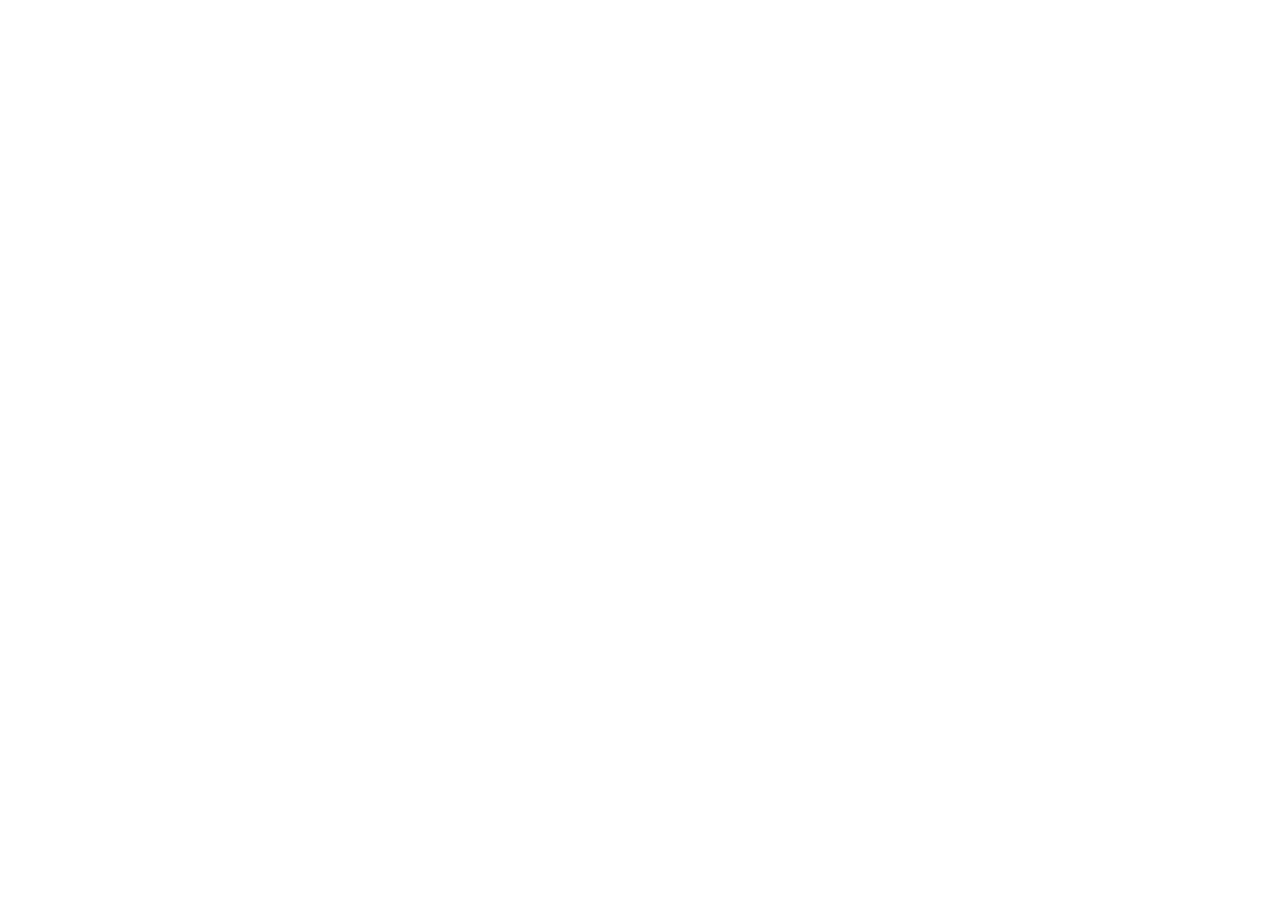
==== index.html @ 484e6b70 "Instalar Google Analytics 4 (gtag.js G-09ZV729P9G) en index.html" ====
<!doctype html>
<html lang="es">
  <head>
    <!-- Google Tag Manager -->
    <script>(function(w,d,s,l,i){w[l]=w[l]||[];w[l].push({'gtm.start':
    new Date().getTime(),event:'gtm.js'});var f=d.getElementsByTagName(s)[0],
    j=d.createElement(s),dl=l!='dataLayer'?'&l='+l:'';j.async=true;j.src=
    'https://www.googletagmanager.com/gtm.js?id='+i+dl;f.parentNode.insertBefore(j,f);
    })(window,document,'script','dataLayer','GTM-TBL45KQ2');</script>
    <!-- End Google Tag Manager -->
    <!-- Google tag (gtag.js) -->
    <script async src="https://www.googletagmanager.com/gtag/js?id=G-09ZV729P9G"></script>
    <script>
      window.dataLayer = window.dataLayer || [];
      function gtag(){dataLayer.push(arguments);}
      gtag('js', new Date());

      gtag('config', 'G-09ZV729P9G');
    </script>
    <meta charset="UTF-8" />
    <meta name="viewport" content="width=device-width, initial-scale=1.0" />
    <meta
      name="description"
      content="Audicontab Limitada — Servicios contables profesionales en Quillota. Asesoría tributaria, declaración de IVA, facturación electrónica, remuneraciones y Operación Renta."
    />
    <meta property="og:title" content="Audicontab Limitada — Contadores en Quillota" />
    <meta property="og:description" content="Servicios contables profesionales, asesoría tributaria, IVA F29 y Operación Renta en Quillota y la región de Valparaíso." />
    <meta property="og:image" content="/logo.png" />
    <meta property="og:type" content="website" />
    <meta name="theme-color" content="#0a192f" />
    <meta name="google-site-verification" content="google5dcd8d0bb12a9a80" />
    <title>Contadores en Quillota — Audicontab Limitada | Asesoría Tributaria, IVA y Renta</title>
    <link rel="icon" type="image/png" href="/logo.png" />
    <link rel="canonical" href="https://audicontabltda.cl/" />
    
    <!-- Datos Estructurados Schema.org para Google -->
    <script type="application/ld+json">
      {
        "@context": "https://schema.org",
        "@type": "AccountingService",
        "name": "Audicontab Limitada",
        "image": "https://audicontabltda.cl/logo.png",
        "description": "Servicios contables profesionales y asesoría tributaria en Quillota. Declaraciones de IVA F29, Operación Renta F22, remuneraciones Previred y creación de empresas.",
        "address": {
          "@type": "PostalAddress",
          "streetAddress": "O'Higgins 480, oficina 15",
          "addressLocality": "Quillota",
          "addressRegion": "Valparaíso",
          "addressCountry": "CL"
        },
        "geo": {
          "@type": "GeoCoordinates",
          "latitude": -32.8797,
          "longitude": -71.2464
        },
        "url": "https://audicontabltda.cl/",
        "telephone": "+56954247306",
        "priceRange": "$$",
        "openingHoursSpecification": [
          {
            "@type": "OpeningHoursSpecification",
            "dayOfWeek": ["Monday", "Tuesday", "Wednesday", "Thursday", "Friday"],
            "opens": "09:00",
            "closes": "18:00"
          }
        ],
        "areaServed": [
          "Quillota",
          "La Calera",
          "La Cruz",
          "Limache",
          "Viña del Mar",
          "Valparaíso",
          "Chile"
        ]
      }
    </script>
    <link rel="preconnect" href="https://fonts.googleapis.com" />
    <link rel="preconnect" href="https://fonts.gstatic.com" crossorigin />
    <link
      href="https://fonts.googleapis.com/css2?family=Bricolage+Grotesque:opsz,wght@12..96,500;12..96,600;12..96,700;12..96,800&family=IBM+Plex+Mono:wght@400;500;600&family=Instrument+Sans:ital,wght@0,400;0,500;0,600;0,700;1,400&display=swap"
      rel="stylesheet"
    />
  </head>
  <body>
    <!-- Google Tag Manager (noscript) -->
    <noscript><iframe src="https://www.googletagmanager.com/ns.html?id=GTM-TBL45KQ2"
    height="0" width="0" style="display:none;visibility:hidden"></iframe></noscript>
    <!-- End Google Tag Manager (noscript) -->
    <div id="root"></div>
    <script type="module" src="/src/main.tsx"></script>
  </body>
</html>
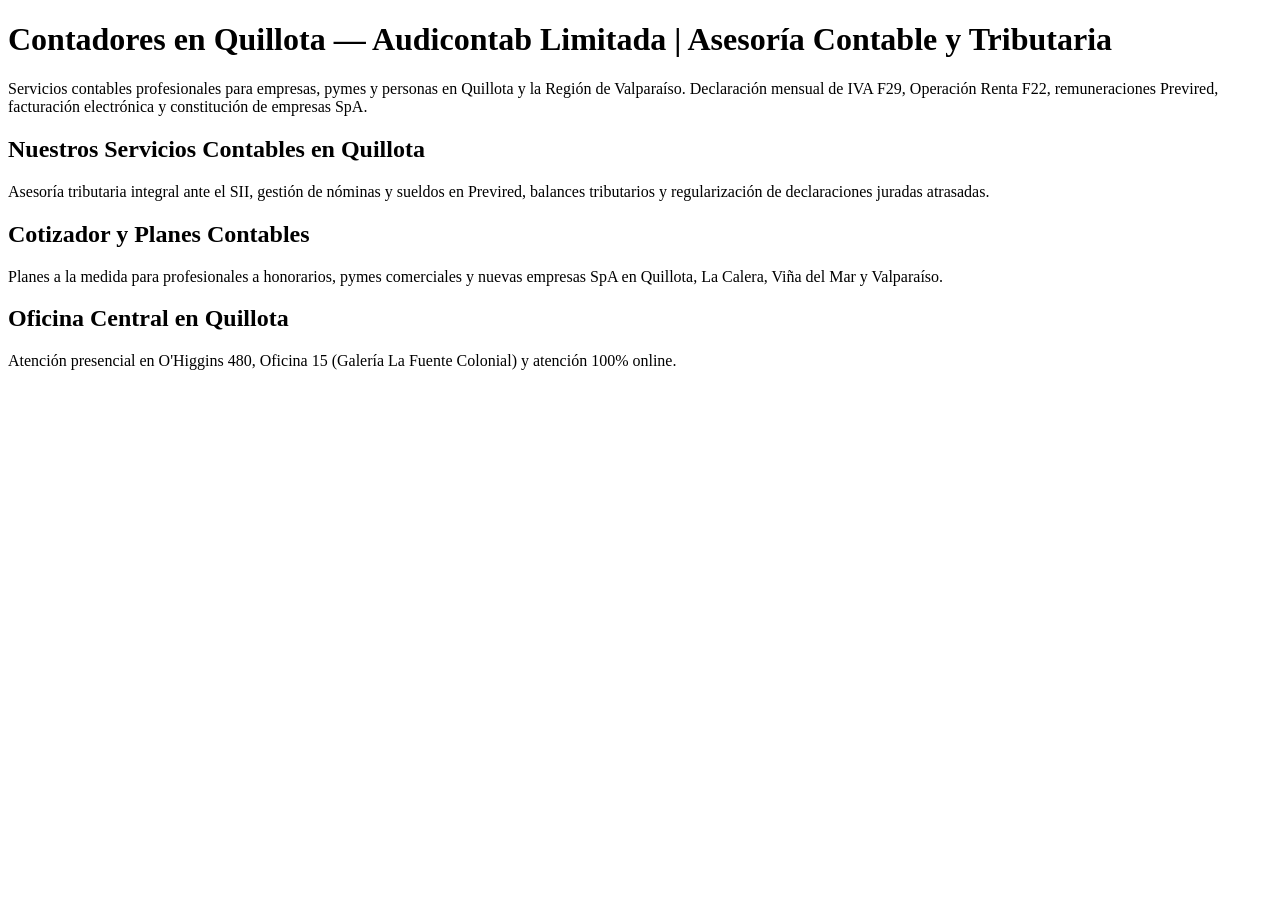
==== commit 694279c2: "Solucionar advertencias de Ubersuggest: H1 estatico en HTML, optimizacion de etiqueta title < 60 car" ====
--- a/index.html
+++ b/index.html
@@ -21,15 +21,30 @@
     <meta name="viewport" content="width=device-width, initial-scale=1.0" />
     <meta
       name="description"
-      content="Audicontab Limitada — Servicios contables profesionales en Quillota. Asesoría tributaria, declaración de IVA, facturación electrónica, remuneraciones y Operación Renta."
+      content="Audicontab Limitada — Contadores en Quillota y la Región de Valparaíso. Declaración de IVA F29 mensual, Operación Renta F22, creación de empresas SpA, remuneraciones Previred y regularización de multas ante el SII."
     />
-    <meta property="og:title" content="Audicontab Limitada — Contadores en Quillota" />
-    <meta property="og:description" content="Servicios contables profesionales, asesoría tributaria, IVA F29 y Operación Renta en Quillota y la región de Valparaíso." />
-    <meta property="og:image" content="/logo.png" />
-    <meta property="og:type" content="website" />
+    <meta
+      name="keywords"
+      content="contadores en quillota, contador auditor quillota, servicios contables quillota, declaracion de iva f29, operacion renta f22 quillota, crear empresa spa quillota, formalizar negocio chile, previred remuneraciones, contadores viña del mar, contadores valparaiso, asesoria tributaria sii"
+    />
+    <meta name="author" content="Audicontab Limitada" />
+    <meta name="geo.region" content="CL-VS" />
+    <meta name="geo.placename" content="Quillota" />
+    <meta name="geo.position" content="-32.8797;-71.2464" />
+    <meta name="ICBM" content="-32.8797, -71.2464" />
+    <meta property="og:title" content="Contadores en Quillota — Audicontab Limitada | Asesoría Tributaria, IVA y Renta" />
+    <meta property="og:description" content="Servicios contables profesionales y asesoría tributaria en Quillota y la Región de Valparaíso. IVA F29, Operación Renta F22 y creación de empresas SpA." />
+    <meta property="og:image" content="https://audicontabltda.cl/logo.png" />
+    <meta property="og:url" content="https://audicontabltda.cl/" />
+    <meta property="og:type" content="business.business" />
+    <meta property="og:locale" content="es_CL" />
+    <meta name="twitter:card" content="summary_large_image" />
+    <meta name="twitter:title" content="Contadores en Quillota — Audicontab Limitada" />
+    <meta name="twitter:description" content="Asesoría contable y tributaria para Pymes y personas en Quillota y V Región." />
+    <meta name="twitter:image" content="https://audicontabltda.cl/logo.png" />
     <meta name="theme-color" content="#0a192f" />
     <meta name="google-site-verification" content="google5dcd8d0bb12a9a80" />
-    <title>Contadores en Quillota — Audicontab Limitada | Asesoría Tributaria, IVA y Renta</title>
+    <title>Contadores en Quillota — Audicontab Limitada</title>
     <link rel="icon" type="image/png" href="/logo.png" />
     <link rel="canonical" href="https://audicontabltda.cl/" />
     
@@ -75,6 +90,38 @@
         ]
       }
     </script>
+    <script type="application/ld+json">
+      {
+        "@context": "https://schema.org",
+        "@type": "FAQPage",
+        "mainEntity": [
+          {
+            "@type": "Question",
+            "name": "¿Qué servicios contables y tributarios ofrece Audicontab en Quillota y la Región de Valparaíso?",
+            "acceptedAnswer": {
+              "@type": "Answer",
+              "text": "En Audicontab Limitada cubrimos el ciclo contable integral de tu empresa: declaración mensual de IVA (F29), Operación Renta (F22), remuneraciones Previred, facturación electrónica y balances tributarios ante el SII."
+            }
+          },
+          {
+            "@type": "Question",
+            "name": "¿Cómo me ayuda Audicontab a crear y formalizar mi empresa (SpA o EIRL)?",
+            "acceptedAnswer": {
+              "@type": "Answer",
+              "text": "Te asesoramos en todo el proceso: elección de estructura (SpA/EIRL), redacción de estatutos, RUT empresarial, inicio de actividades ante el SII, acreditación de domicilio y patente municipal."
+            }
+          },
+          {
+            "@type": "Question",
+            "name": "¿Qué pasa si tengo declaraciones atrasadas de IVA F29 o multas con el SII?",
+            "acceptedAnswer": {
+              "@type": "Answer",
+              "text": "Revisamos tus registros de compra/venta, rectificamos formularios pendientes y gestionamos solicitudes de condonación de multas e intereses ante el SII."
+            }
+          }
+        ]
+      }
+    </script>
     <link rel="preconnect" href="https://fonts.googleapis.com" />
     <link rel="preconnect" href="https://fonts.gstatic.com" crossorigin />
     <link
@@ -87,7 +134,23 @@
     <noscript><iframe src="https://www.googletagmanager.com/ns.html?id=GTM-TBL45KQ2"
     height="0" width="0" style="display:none;visibility:hidden"></iframe></noscript>
     <!-- End Google Tag Manager (noscript) -->
-    <div id="root"></div>
+
+    <!-- Contenido Inicial Estático Semántico para Rastreadores (Ubersuggest, Googlebot, Bingbot) -->
+    <div id="root">
+      <header>
+        <h1>Contadores en Quillota — Audicontab Limitada | Asesoría Contable y Tributaria</h1>
+        <p>Servicios contables profesionales para empresas, pymes y personas en Quillota y la Región de Valparaíso. Declaración mensual de IVA F29, Operación Renta F22, remuneraciones Previred, facturación electrónica y constitución de empresas SpA.</p>
+      </header>
+      <main>
+        <h2>Nuestros Servicios Contables en Quillota</h2>
+        <p>Asesoría tributaria integral ante el SII, gestión de nóminas y sueldos en Previred, balances tributarios y regularización de declaraciones juradas atrasadas.</p>
+        <h2>Cotizador y Planes Contables</h2>
+        <p>Planes a la medida para profesionales a honorarios, pymes comerciales y nuevas empresas SpA en Quillota, La Calera, Viña del Mar y Valparaíso.</p>
+        <h2>Oficina Central en Quillota</h2>
+        <p>Atención presencial en O'Higgins 480, Oficina 15 (Galería La Fuente Colonial) y atención 100% online.</p>
+      </main>
+    </div>
+
     <script type="module" src="/src/main.tsx"></script>
   </body>
 </html>
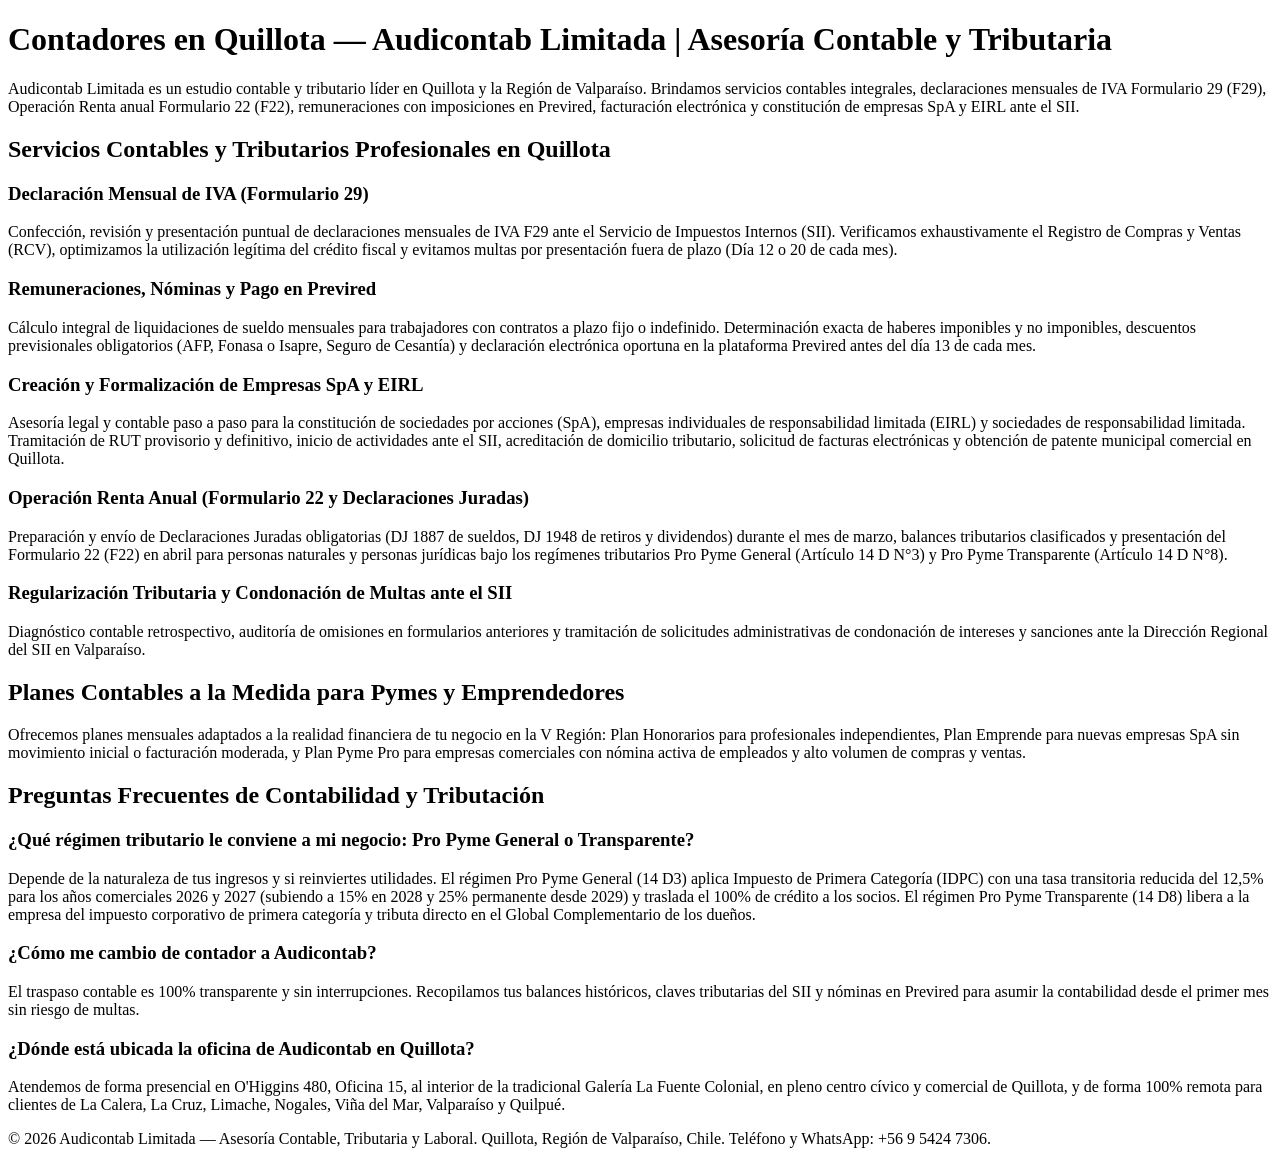
==== commit f718fbf4: "Optimizar conteo de palabras SEO para Ubersuggest: inyectar mas de 450 palabras estructuradas con H1" ====
--- a/index.html
+++ b/index.html
@@ -21,11 +21,11 @@
     <meta name="viewport" content="width=device-width, initial-scale=1.0" />
     <meta
       name="description"
-      content="Audicontab Limitada — Contadores en Quillota y la Región de Valparaíso. Declaración de IVA F29 mensual, Operación Renta F22, creación de empresas SpA, remuneraciones Previred y regularización de multas ante el SII."
+      content="Audicontab Limitada — Contadores en Quillota y la Región de Valparaíso. Liquidaciones de sueldo, Previred, declaración de IVA F29 mensual, Operación Renta F22 y creación de empresas SpA."
     />
     <meta
       name="keywords"
-      content="contadores en quillota, contador auditor quillota, servicios contables quillota, declaracion de iva f29, operacion renta f22 quillota, crear empresa spa quillota, formalizar negocio chile, previred remuneraciones, contadores viña del mar, contadores valparaiso, asesoria tributaria sii"
+      content="liquidaciones de sueldo, calcular liquidacion de sueldo chile, sueldo liquido a bruto, previred remuneraciones, contadores en quillota, contador auditor quillota, servicios contables quillota, declaracion de iva f29, operacion renta f22 quillota, crear empresa spa quillota, asesoria tributaria sii"
     />
     <meta name="author" content="Audicontab Limitada" />
     <meta name="geo.region" content="CL-VS" />
@@ -139,16 +139,51 @@
     <div id="root">
       <header>
         <h1>Contadores en Quillota — Audicontab Limitada | Asesoría Contable y Tributaria</h1>
-        <p>Servicios contables profesionales para empresas, pymes y personas en Quillota y la Región de Valparaíso. Declaración mensual de IVA F29, Operación Renta F22, remuneraciones Previred, facturación electrónica y constitución de empresas SpA.</p>
+        <p>Audicontab Limitada es un estudio contable y tributario líder en Quillota y la Región de Valparaíso. Brindamos servicios contables integrales, declaraciones mensuales de IVA Formulario 29 (F29), Operación Renta anual Formulario 22 (F22), remuneraciones con imposiciones en Previred, facturación electrónica y constitución de empresas SpA y EIRL ante el SII.</p>
       </header>
       <main>
-        <h2>Nuestros Servicios Contables en Quillota</h2>
-        <p>Asesoría tributaria integral ante el SII, gestión de nóminas y sueldos en Previred, balances tributarios y regularización de declaraciones juradas atrasadas.</p>
-        <h2>Cotizador y Planes Contables</h2>
-        <p>Planes a la medida para profesionales a honorarios, pymes comerciales y nuevas empresas SpA en Quillota, La Calera, Viña del Mar y Valparaíso.</p>
-        <h2>Oficina Central en Quillota</h2>
-        <p>Atención presencial en O'Higgins 480, Oficina 15 (Galería La Fuente Colonial) y atención 100% online.</p>
+        <section>
+          <h2>Servicios Contables y Tributarios Profesionales en Quillota</h2>
+          <article>
+            <h3>Declaración Mensual de IVA (Formulario 29)</h3>
+            <p>Confección, revisión y presentación puntual de declaraciones mensuales de IVA F29 ante el Servicio de Impuestos Internos (SII). Verificamos exhaustivamente el Registro de Compras y Ventas (RCV), optimizamos la utilización legítima del crédito fiscal y evitamos multas por presentación fuera de plazo (Día 12 o 20 de cada mes).</p>
+          </article>
+          <article>
+            <h3>Remuneraciones, Nóminas y Pago en Previred</h3>
+            <p>Cálculo integral de liquidaciones de sueldo mensuales para trabajadores con contratos a plazo fijo o indefinido. Determinación exacta de haberes imponibles y no imponibles, descuentos previsionales obligatorios (AFP, Fonasa o Isapre, Seguro de Cesantía) y declaración electrónica oportuna en la plataforma Previred antes del día 13 de cada mes.</p>
+          </article>
+          <article>
+            <h3>Creación y Formalización de Empresas SpA y EIRL</h3>
+            <p>Asesoría legal y contable paso a paso para la constitución de sociedades por acciones (SpA), empresas individuales de responsabilidad limitada (EIRL) y sociedades de responsabilidad limitada. Tramitación de RUT provisorio y definitivo, inicio de actividades ante el SII, acreditación de domicilio tributario, solicitud de facturas electrónicas y obtención de patente municipal comercial en Quillota.</p>
+          </article>
+          <article>
+            <h3>Operación Renta Anual (Formulario 22 y Declaraciones Juradas)</h3>
+            <p>Preparación y envío de Declaraciones Juradas obligatorias (DJ 1887 de sueldos, DJ 1948 de retiros y dividendos) durante el mes de marzo, balances tributarios clasificados y presentación del Formulario 22 (F22) en abril para personas naturales y personas jurídicas bajo los regímenes tributarios Pro Pyme General (Artículo 14 D N°3) y Pro Pyme Transparente (Artículo 14 D N°8).</p>
+          </article>
+          <article>
+            <h3>Regularización Tributaria y Condonación de Multas ante el SII</h3>
+            <p>Diagnóstico contable retrospectivo, auditoría de omisiones en formularios anteriores y tramitación de solicitudes administrativas de condonación de intereses y sanciones ante la Dirección Regional del SII en Valparaíso.</p>
+          </article>
+        </section>
+
+        <section>
+          <h2>Planes Contables a la Medida para Pymes y Emprendedores</h2>
+          <p>Ofrecemos planes mensuales adaptados a la realidad financiera de tu negocio en la V Región: Plan Honorarios para profesionales independientes, Plan Emprende para nuevas empresas SpA sin movimiento inicial o facturación moderada, y Plan Pyme Pro para empresas comerciales con nómina activa de empleados y alto volumen de compras y ventas.</p>
+        </section>
+
+        <section>
+          <h2>Preguntas Frecuentes de Contabilidad y Tributación</h2>
+          <h3>¿Qué régimen tributario le conviene a mi negocio: Pro Pyme General o Transparente?</h3>
+          <p>Depende de la naturaleza de tus ingresos y si reinviertes utilidades. El régimen Pro Pyme General (14 D3) aplica Impuesto de Primera Categoría (IDPC) con una tasa transitoria reducida del 12,5% para los años comerciales 2026 y 2027 (subiendo a 15% en 2028 y 25% permanente desde 2029) y traslada el 100% de crédito a los socios. El régimen Pro Pyme Transparente (14 D8) libera a la empresa del impuesto corporativo de primera categoría y tributa directo en el Global Complementario de los dueños.</p>
+          <h3>¿Cómo me cambio de contador a Audicontab?</h3>
+          <p>El traspaso contable es 100% transparente y sin interrupciones. Recopilamos tus balances históricos, claves tributarias del SII y nóminas en Previred para asumir la contabilidad desde el primer mes sin riesgo de multas.</p>
+          <h3>¿Dónde está ubicada la oficina de Audicontab en Quillota?</h3>
+          <p>Atendemos de forma presencial en O'Higgins 480, Oficina 15, al interior de la tradicional Galería La Fuente Colonial, en pleno centro cívico y comercial de Quillota, y de forma 100% remota para clientes de La Calera, La Cruz, Limache, Nogales, Viña del Mar, Valparaíso y Quilpué.</p>
+        </section>
       </main>
+      <footer>
+        <p>© 2026 Audicontab Limitada — Asesoría Contable, Tributaria y Laboral. Quillota, Región de Valparaíso, Chile. Teléfono y WhatsApp: +56 9 5424 7306.</p>
+      </footer>
     </div>
 
     <script type="module" src="/src/main.tsx"></script>
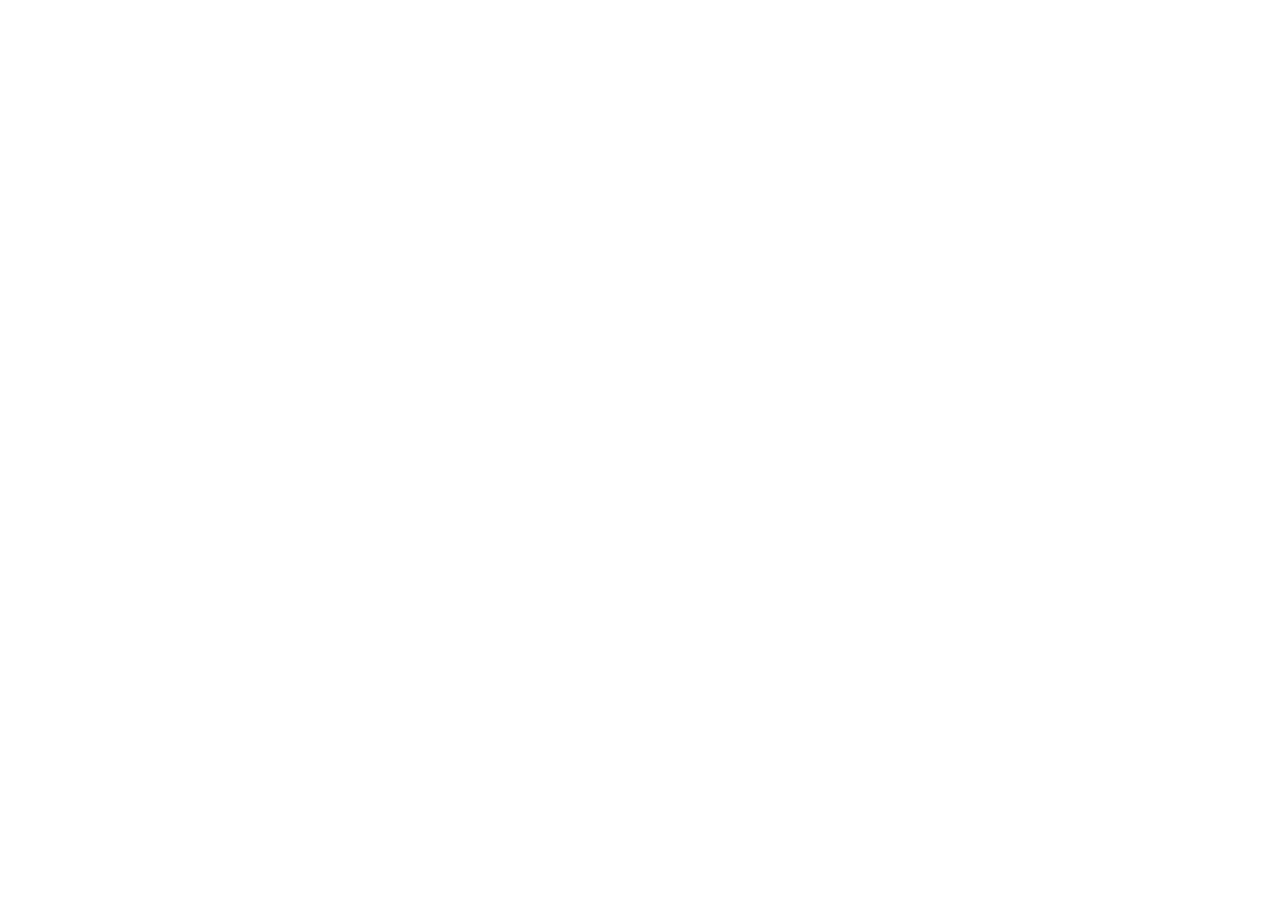
==== commit c1a0b56f: "Eliminar parpadeo inicial (FOUC): ocultar visualmente el bloque de texto semantico de rastreadores p" ====
--- a/index.html
+++ b/index.html
@@ -137,10 +137,11 @@
 
     <!-- Contenido Inicial Estático Semántico para Rastreadores (Ubersuggest, Googlebot, Bingbot) -->
     <div id="root">
-      <header>
-        <h1>Contadores en Quillota — Audicontab Limitada | Asesoría Contable y Tributaria</h1>
-        <p>Audicontab Limitada es un estudio contable y tributario líder en Quillota y la Región de Valparaíso. Brindamos servicios contables integrales, declaraciones mensuales de IVA Formulario 29 (F29), Operación Renta anual Formulario 22 (F22), remuneraciones con imposiciones en Previred, facturación electrónica y constitución de empresas SpA y EIRL ante el SII.</p>
-      </header>
+      <div style="position:absolute;width:1px;height:1px;padding:0;margin:-1px;overflow:hidden;clip:rect(0,0,0,0);white-space:nowrap;border:0;">
+        <header>
+          <h1>Contadores en Quillota — Audicontab Limitada | Asesoría Contable y Tributaria</h1>
+          <p>Audicontab Limitada es un estudio contable y tributario líder en Quillota y la Región de Valparaíso. Brindamos servicios contables integrales, declaraciones mensuales de IVA Formulario 29 (F29), Operación Renta anual Formulario 22 (F22), remuneraciones con imposiciones en Previred, facturación electrónica y constitución de empresas SpA y EIRL ante el SII.</p>
+        </header>
       <main>
         <section>
           <h2>Servicios Contables y Tributarios Profesionales en Quillota</h2>
@@ -184,6 +185,7 @@
       <footer>
         <p>© 2026 Audicontab Limitada — Asesoría Contable, Tributaria y Laboral. Quillota, Región de Valparaíso, Chile. Teléfono y WhatsApp: +56 9 5424 7306.</p>
       </footer>
+      </div>
     </div>
 
     <script type="module" src="/src/main.tsx"></script>
